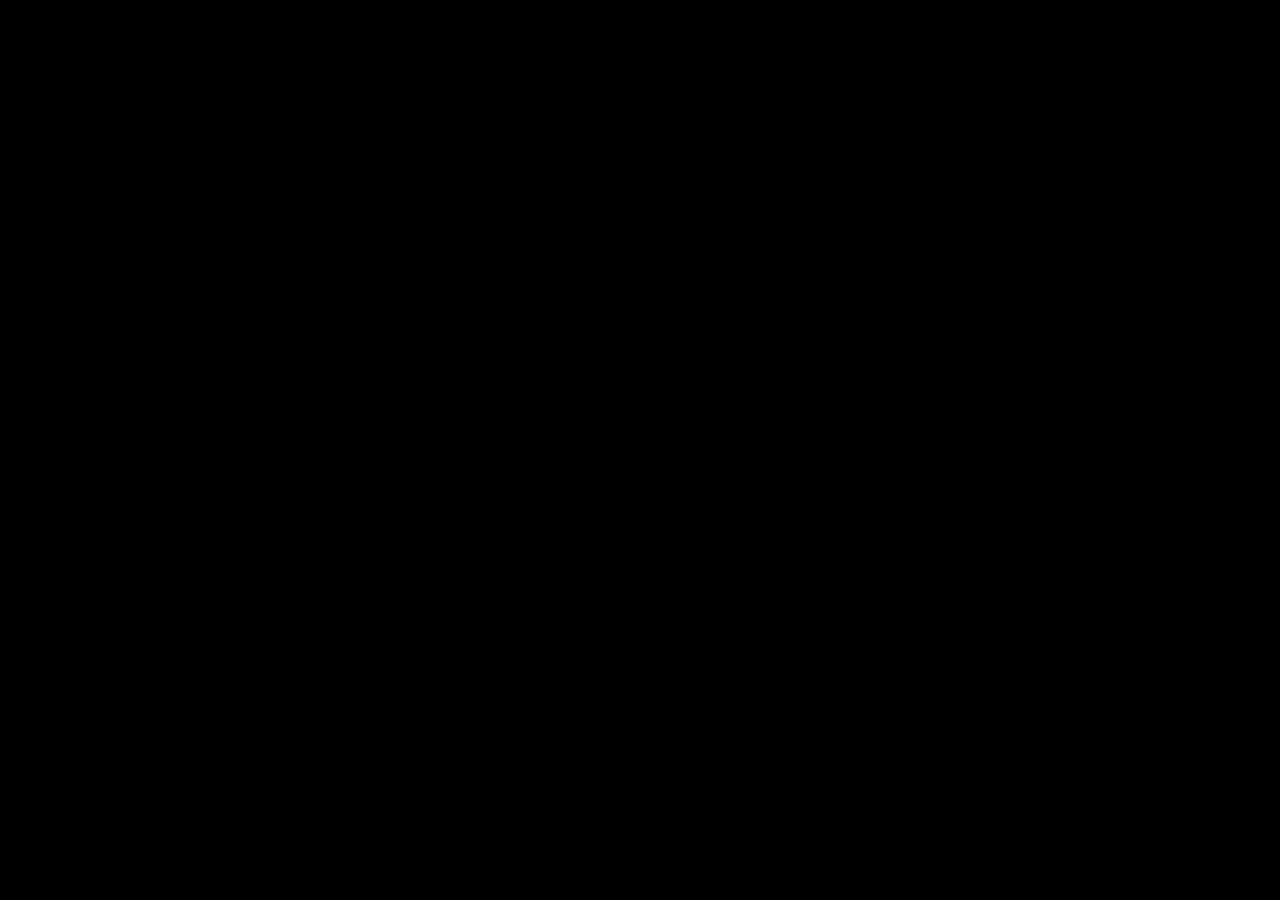
==== index.html @ 90ed0657 "gotem.co" ====
<!doctype html>
<html class="no-js" lang="en">
  <head>
    <meta charset="utf-8" />
    <meta name="viewport" content="width=device-width, initial-scale=1.0" />
    <title>HAH GOT EM</title>
    <link rel="stylesheet" href="css/foundation.css" />
        <link rel="stylesheet" href="css/style.css" />

    <script src="js/vendor/modernizr.js"></script>
  </head>
  <body>

<div class="row">
  <div class="container">
    <div class="full columns gotem">
    <div class="flex-video widescreen vimeo">
    <iframe src="https://player.vimeo.com/video/126593423?autoplay=1&loop=1&title=0&byline=0&portrait=0" frameborder="0" webkitallowfullscreen mozallowfullscreen allowfullscreen></iframe>
    </div>
    </div>
  </div>
</div>

    <script src="js/vendor/jquery.js"></script>
    <script src="js/foundation.min.js"></script>
    <script>
      $(document).foundation();
    </script>
  </body>
</html>
---- css/style.css ----
body {
	background: black;
}

.gotem {
	vertical-align: center;
	margin-top: auto;
}
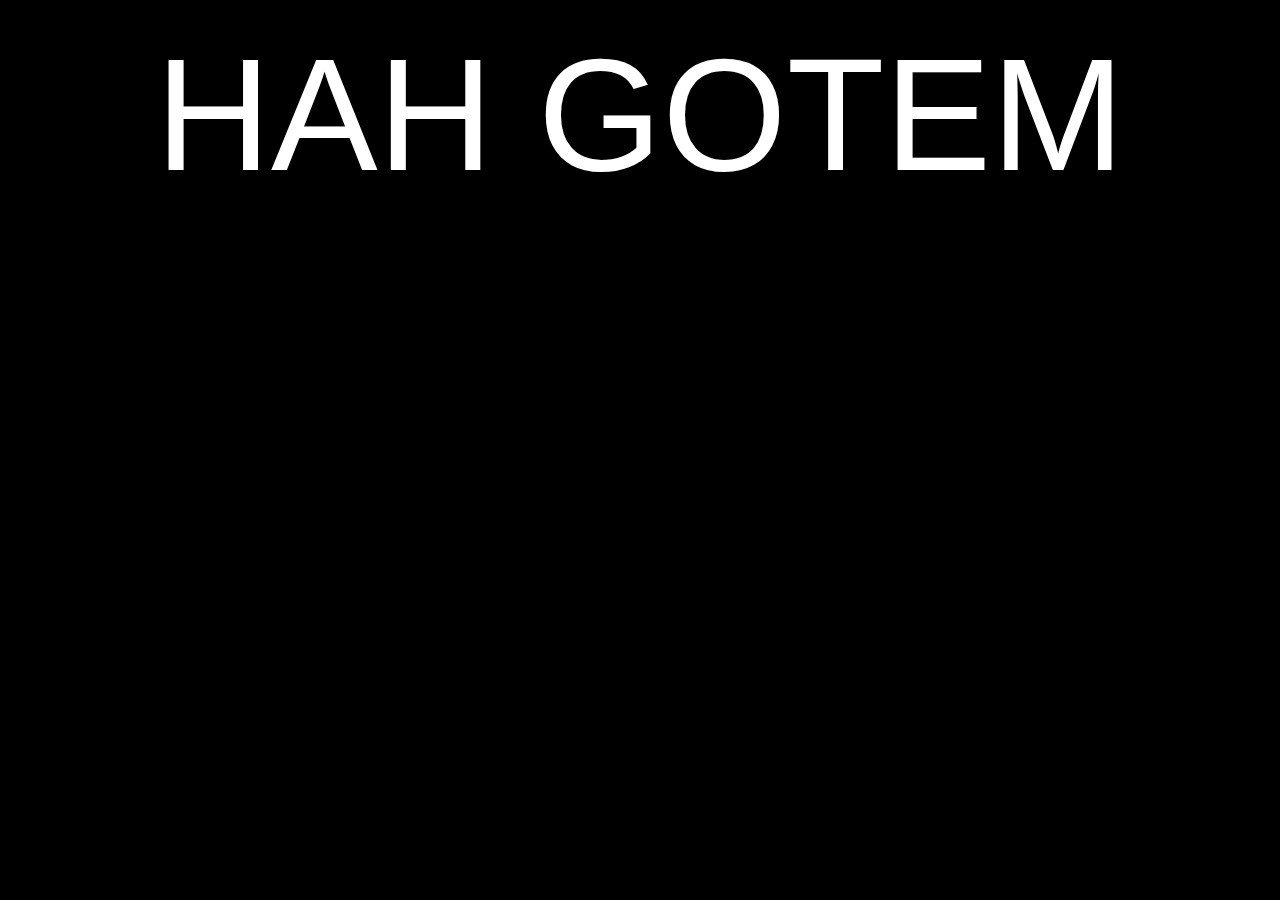
==== commit 34f43c89: "switched to sass and atom" ====
--- a/index.html
+++ b/index.html
@@ -5,15 +5,17 @@
     <meta name="viewport" content="width=device-width, initial-scale=1.0" />
     <title>HAH GOT EM</title>
     <link rel="stylesheet" href="css/foundation.css" />
-        <link rel="stylesheet" href="css/style.css" />
-
+    <link rel="stylesheet" href="css/1.css" />
+    <link href='http://fonts.googleapis.com/css?family=Pacifico' rel='stylesheet' type='text/css'>
     <script src="js/vendor/modernizr.js"></script>
   </head>
   <body>
-
+<div class=row>
+  <h1 class="title text-center">HAH GOTEM</h1>
+</div>
 <div class="row">
   <div class="container">
-    <div class="full columns gotem">
+    <div class="small-12 columns gotem">
     <div class="flex-video widescreen vimeo">
     <iframe src="https://player.vimeo.com/video/126593423?autoplay=1&loop=1&title=0&byline=0&portrait=0" frameborder="0" webkitallowfullscreen mozallowfullscreen allowfullscreen></iframe>
     </div>
@@ -21,10 +23,12 @@
   </div>
 </div>
 
+
+
     <script src="js/vendor/jquery.js"></script>
     <script src="js/foundation.min.js"></script>
     <script>
       $(document).foundation();
     </script>
   </body>
-</html>+</html>
--- a/css/1.css
+++ b/css/1.css
@@ -0,0 +1,19 @@
+body {
+  background-color: black; }
+
+.gotem {
+  vertical-position: center; }
+
+.full {
+  padding-top: 20px; }
+
+.hah {
+  text-transform: uppercase;
+  veritcal-position: center; }
+
+.title {
+  text-transform: uppercase;
+  font-size: 10em;
+  color: white; }
+
+/*# sourceMappingURL=1.css.map */
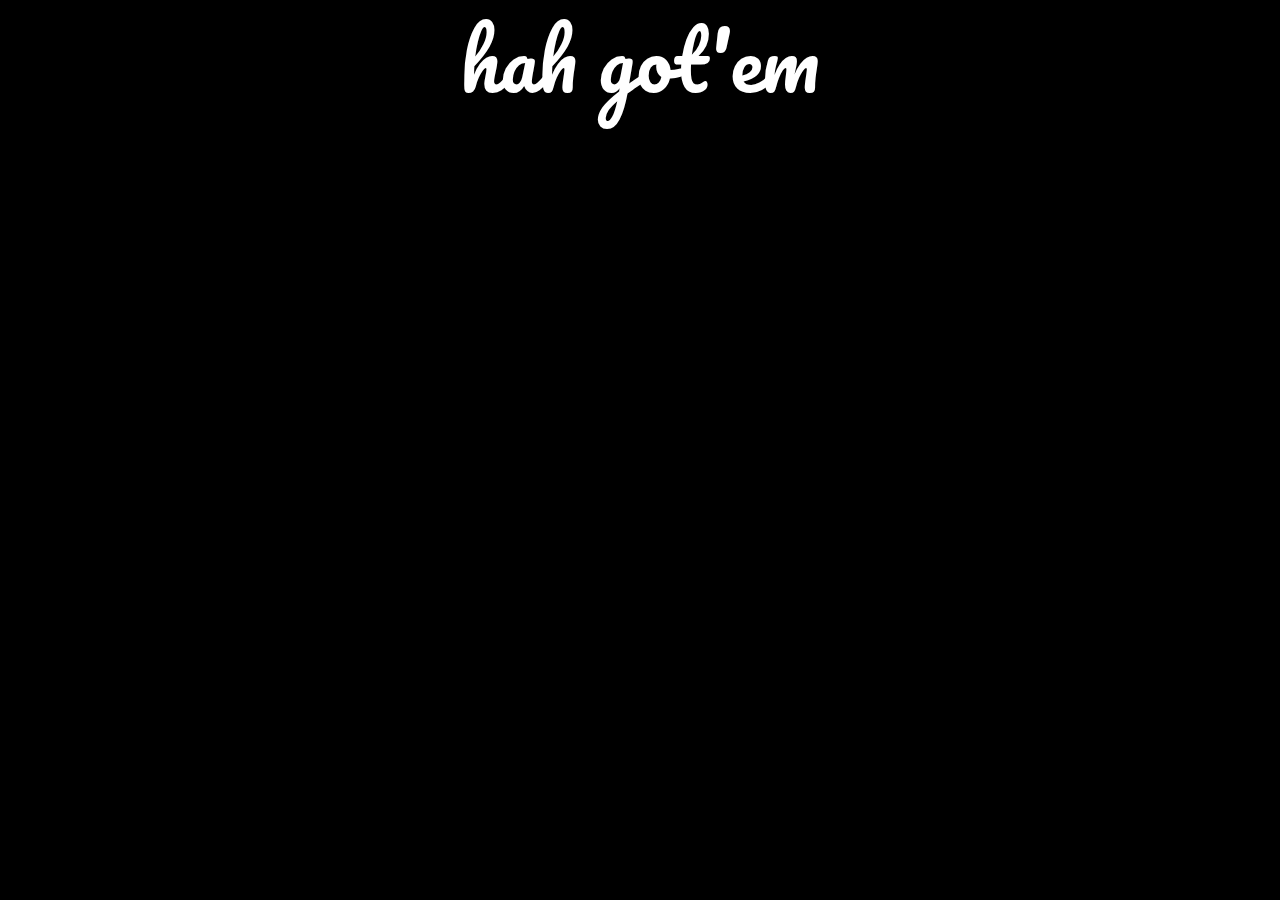
==== commit f96af3f2: "godaddy changes" ====
--- a/index.html
+++ b/index.html
@@ -11,11 +11,11 @@
   </head>
   <body>
 <div class=row>
-  <h1 class="title text-center">HAH GOTEM</h1>
+  <h1 class="title text-center">hah got'em</h1>
 </div>
-<div class="row">
+<div class="row gotem">
   <div class="container">
-    <div class="small-12 columns gotem">
+    <div class="small-12 columns">
     <div class="flex-video widescreen vimeo">
     <iframe src="https://player.vimeo.com/video/126593423?autoplay=1&loop=1&title=0&byline=0&portrait=0" frameborder="0" webkitallowfullscreen mozallowfullscreen allowfullscreen></iframe>
     </div>
--- a/css/1.css
+++ b/css/1.css
@@ -2,7 +2,8 @@
   background-color: black; }
 
 .gotem {
-  vertical-position: center; }
+  vertical-position: center;
+  padding-bottom: 20px; }
 
 .full {
   padding-top: 20px; }
@@ -12,8 +13,8 @@
   veritcal-position: center; }
 
 .title {
-  text-transform: uppercase;
-  font-size: 10em;
-  color: white; }
+  font-size: 5em;
+  color: white;
+  font-family: pacifico; }
 
 /*# sourceMappingURL=1.css.map */
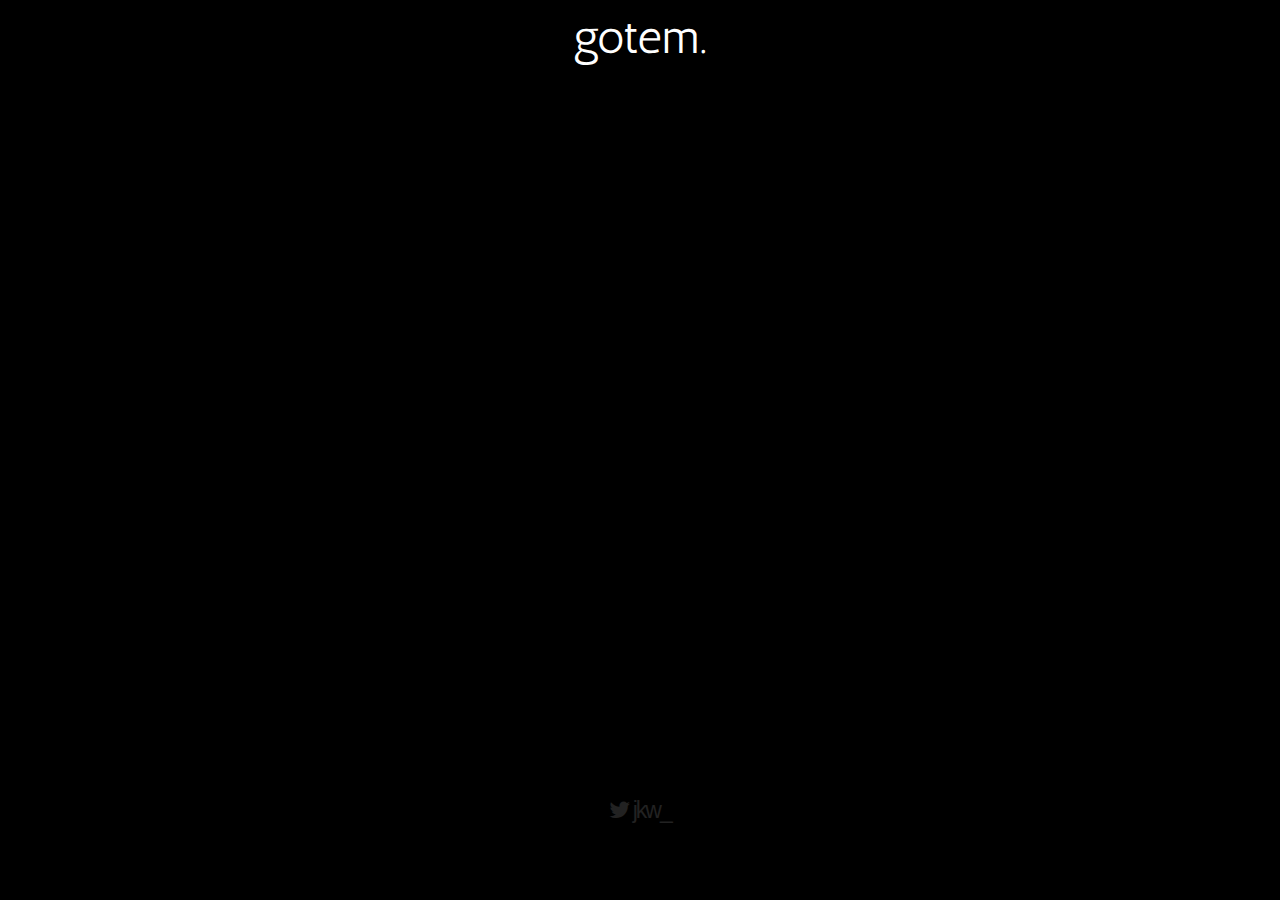
==== commit fae0f203: "added fa" ====
--- a/index.html
+++ b/index.html
@@ -6,26 +6,34 @@
     <title>HAH GOT EM</title>
     <link rel="stylesheet" href="css/foundation.css" />
     <link rel="stylesheet" href="css/1.css" />
-    <link href='http://fonts.googleapis.com/css?family=Pacifico' rel='stylesheet' type='text/css'>
+    <link rel="stylesheet" href="http://maxcdn.bootstrapcdn.com/font-awesome/4.3.0/css/font-awesome.min.css">
+    <link href='http://fonts.googleapis.com/css?family=Antic' rel='stylesheet' type='text/css'>
+
     <script src="js/vendor/modernizr.js"></script>
   </head>
   <body>
+
 <div class=row>
-  <h1 class="title text-center">hah got'em</h1>
+  <h1 class="title text-center">gotem.</h1>
 </div>
+
 <div class="row gotem">
   <div class="container">
     <div class="small-12 columns">
-    <div class="flex-video widescreen vimeo">
-    <iframe src="https://player.vimeo.com/video/126593423?autoplay=1&loop=1&title=0&byline=0&portrait=0" frameborder="0" webkitallowfullscreen mozallowfullscreen allowfullscreen></iframe>
-    </div>
+    <div class="flex-video hah">
+      <iframe width="560" height="315" src="https://www.youtube.com/embed/9bDTUUmIrkE?start=05&autoplay=1" frameborder="0" allowfullscreen></iframe>
     </div>
   </div>
 </div>
 
+<div class="follow">
+  <a href="http://twitter.com/jkw_"><h4 class="twitter text-center"><i class="fa fa-twitter"></i> jkw_</h3></a>
+</div>
+</div>
 
 
-    <script src="js/vendor/jquery.js"></script>
+
+    <script src="js/jquery.js"></script>
     <script src="js/foundation.min.js"></script>
     <script>
       $(document).foundation();
--- a/css/1.css
+++ b/css/1.css
@@ -1,20 +1,28 @@
 body {
-  background-color: black; }
+  background-color: black;
+  font-size: 100%;
+  font-family: antic; }
 
 .gotem {
   vertical-position: center;
-  padding-bottom: 20px; }
+  padding-bottom: 20px;
+  padding-top: 20px; }
 
 .full {
   padding-top: 20px; }
 
 .hah {
-  text-transform: uppercase;
   veritcal-position: center; }
 
 .title {
-  font-size: 5em;
+  font-size: 3em;
   color: white;
-  font-family: pacifico; }
+  font-family: antic;
+  letter-spacing: 0px; }
+
+.twitter {
+  letter-spacing: -2px; }
+  .twitter:hover {
+    color: #9e9e9e; }
 
 /*# sourceMappingURL=1.css.map */
